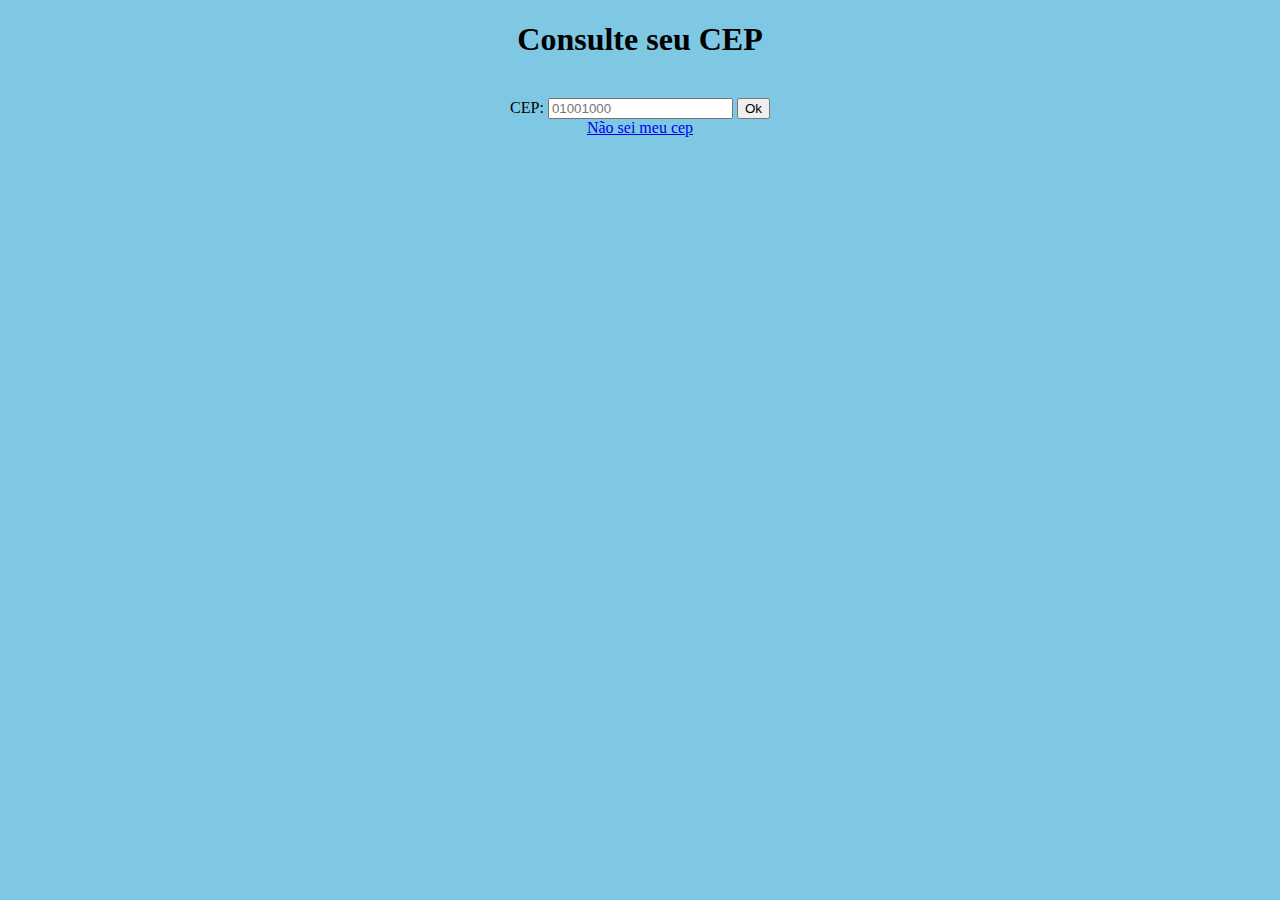
==== www/index.html @ 075e8631 "Create index.html" ====
<!DOCTYPE html>
<html lang="pt-br">
<head>
    <meta charset="UTF-8">
    <title>Consulta CEP</title>

    <script src="eel.js" type="text/javascript"></script>
    <script src="main.js" type="text/javascript"></script>
    <link rel="stylesheet" type="text/css" href="style.css">

</head>
<body style="background-color: #7EC8E3">

    <div id="title" align="center">
        <h1>Consulte seu CEP</h1>
    </div>

    <br>
    <div id="consulte" align="center">
        <label id="labelCep">CEP: </label>
        <input id="inputCep" placeholder="01001000" type="text">
        <button class="buttonCep" id="buttonCep" onclick="button()">Ok</button>

    </div>

    <div align="center">
        <a href="cep.html">Não sei meu cep</a>
    </div>

    <div id="response" align="left" style="padding: 10px">
        <h3 id="cep"></h3>
        <h3 id="estado"></h3>
        <h3 id="cidade"></h3>
        <h3 id="rua"></h3>
        <h3 id="bairro"></h3>
        <h3 id="ddd"></h3>
    </div>

</body>
</html>
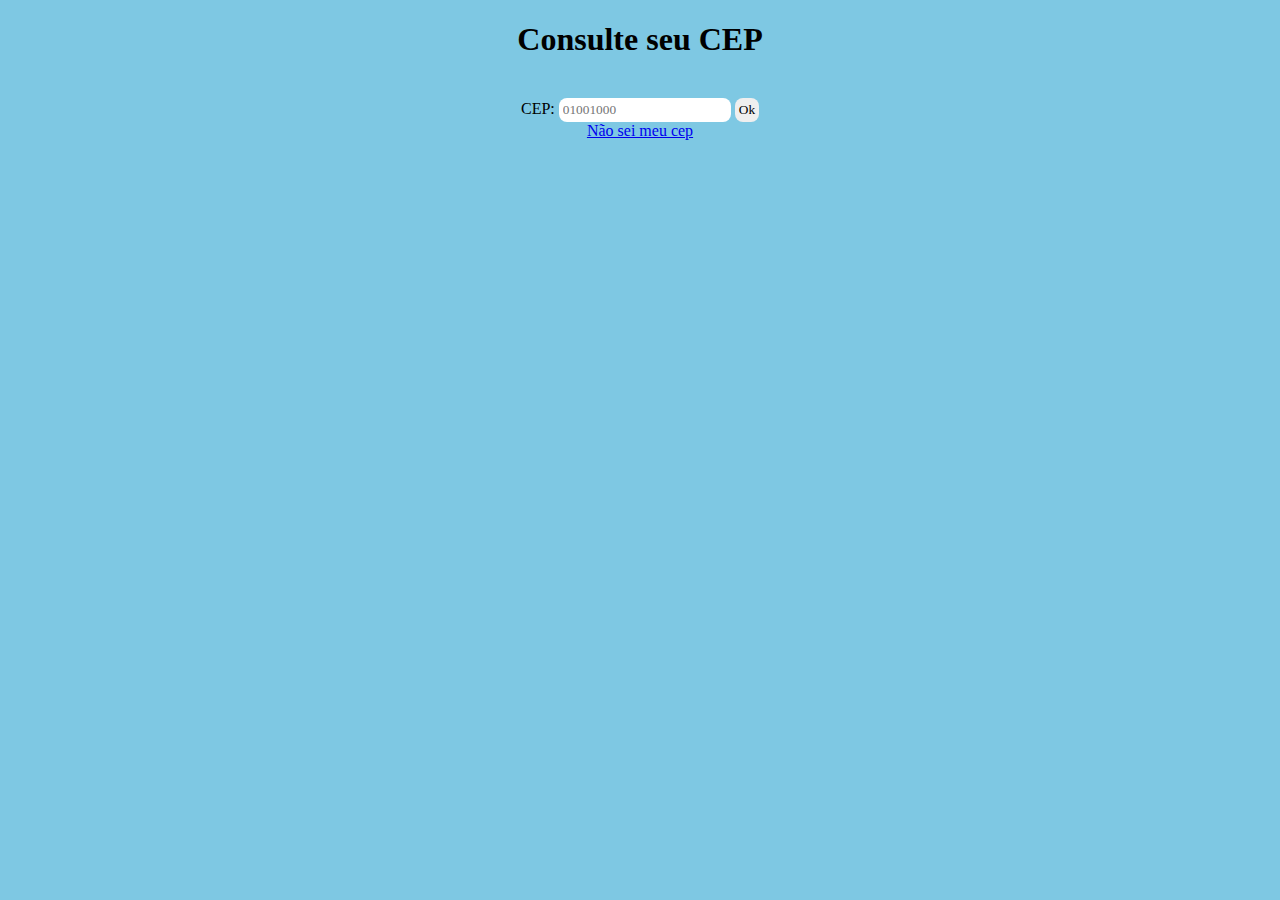
==== commit 9323127d: "Add files via upload" ====
--- a/www/index.html
+++ b/www/index.html
@@ -1,40 +1,40 @@
-<!DOCTYPE html>
-<html lang="pt-br">
-<head>
-    <meta charset="UTF-8">
-    <title>Consulta CEP</title>
-
-    <script src="eel.js" type="text/javascript"></script>
-    <script src="main.js" type="text/javascript"></script>
-    <link rel="stylesheet" type="text/css" href="style.css">
-
-</head>
-<body style="background-color: #7EC8E3">
-
-    <div id="title" align="center">
-        <h1>Consulte seu CEP</h1>
-    </div>
-
-    <br>
-    <div id="consulte" align="center">
-        <label id="labelCep">CEP: </label>
-        <input id="inputCep" placeholder="01001000" type="text">
-        <button class="buttonCep" id="buttonCep" onclick="button()">Ok</button>
-
-    </div>
-
-    <div align="center">
-        <a href="cep.html">Não sei meu cep</a>
-    </div>
-
-    <div id="response" align="left" style="padding: 10px">
-        <h3 id="cep"></h3>
-        <h3 id="estado"></h3>
-        <h3 id="cidade"></h3>
-        <h3 id="rua"></h3>
-        <h3 id="bairro"></h3>
-        <h3 id="ddd"></h3>
-    </div>
-
-</body>
-</html>
+<!DOCTYPE html>
+<html lang="pt-br">
+<head>
+    <meta charset="UTF-8">
+    <title>Consulta CEP</title>
+
+    <script src="eel.js" type="text/javascript"></script>
+    <script src="main.js" type="text/javascript"></script>
+    <link rel="stylesheet" type="text/css" href="style.css">
+
+</head>
+<body style="background-color: #7EC8E3">
+
+    <div id="title" align="center">
+        <h1>Consulte seu CEP</h1>
+    </div>
+
+    <br>
+    <div id="consulte" align="center">
+        <label id="labelCep">CEP: </label>
+        <input id="inputCep" placeholder="01001000" type="text">
+        <button class="buttonCep" id="buttonCep" onclick="button()">Ok</button>
+
+    </div>
+
+    <div align="center">
+        <a href="cep.html">Não sei meu cep</a>
+    </div>
+
+    <div id="response" align="left" style="padding: 10px">
+        <h3 id="cep"></h3>
+        <h3 id="estado"></h3>
+        <h3 id="cidade"></h3>
+        <h3 id="rua"></h3>
+        <h3 id="bairro"></h3>
+        <h3 id="ddd"></h3>
+    </div>
+
+</body>
+</html>--- a/www/style.css
+++ b/www/style.css
@@ -0,0 +1,36 @@
+#inputCep{
+    color: #555555;
+    font-family: comic sans MS;
+    height: 30;
+    border: none;
+    padding:4px;
+    border-radius: 8px;
+}
+.inputs{
+    margin-top:5px;
+    padding:4px;
+    border:none;
+    border-radius: 8px;
+}
+#labelCep{
+    font-size: 40;
+
+    font-family: comic sans;
+
+}
+
+.buttonCep{
+    font-family: comic sans MS;
+    padding: 4px;
+    border:none;
+    border-radius: 8px;
+}
+
+.buttonCep:hover{
+    background-color: #dddddd;
+}
+
+.buttonCep:active{
+    background-color: #555555;
+    color: white;
+}
